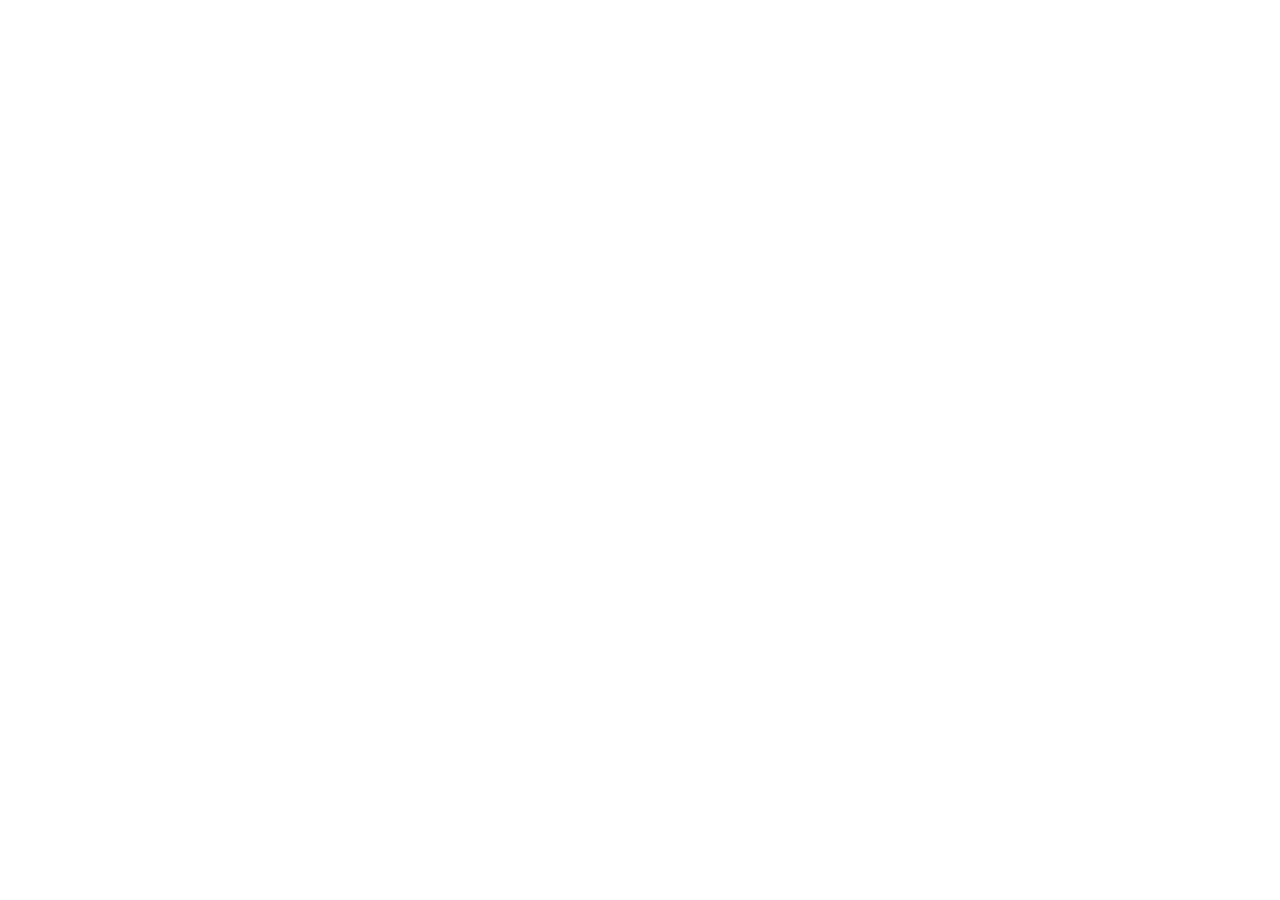
==== index.html @ d56c7a70 "new files added" ====
<!DOCTYPE html>
<html lang="en">
<head>
    <meta charset="UTF-8">
    <meta http-equiv="X-UA-Compatible" content="IE=edge">
    <meta name="viewport" content="width=device-width, initial-scale=1.0">
    <title>Document</title>
</head>
<body>
    <!-- <script src="index.js">
    </script> -->
    <script src="operators.js">
         
    </script>
</body>
</html>
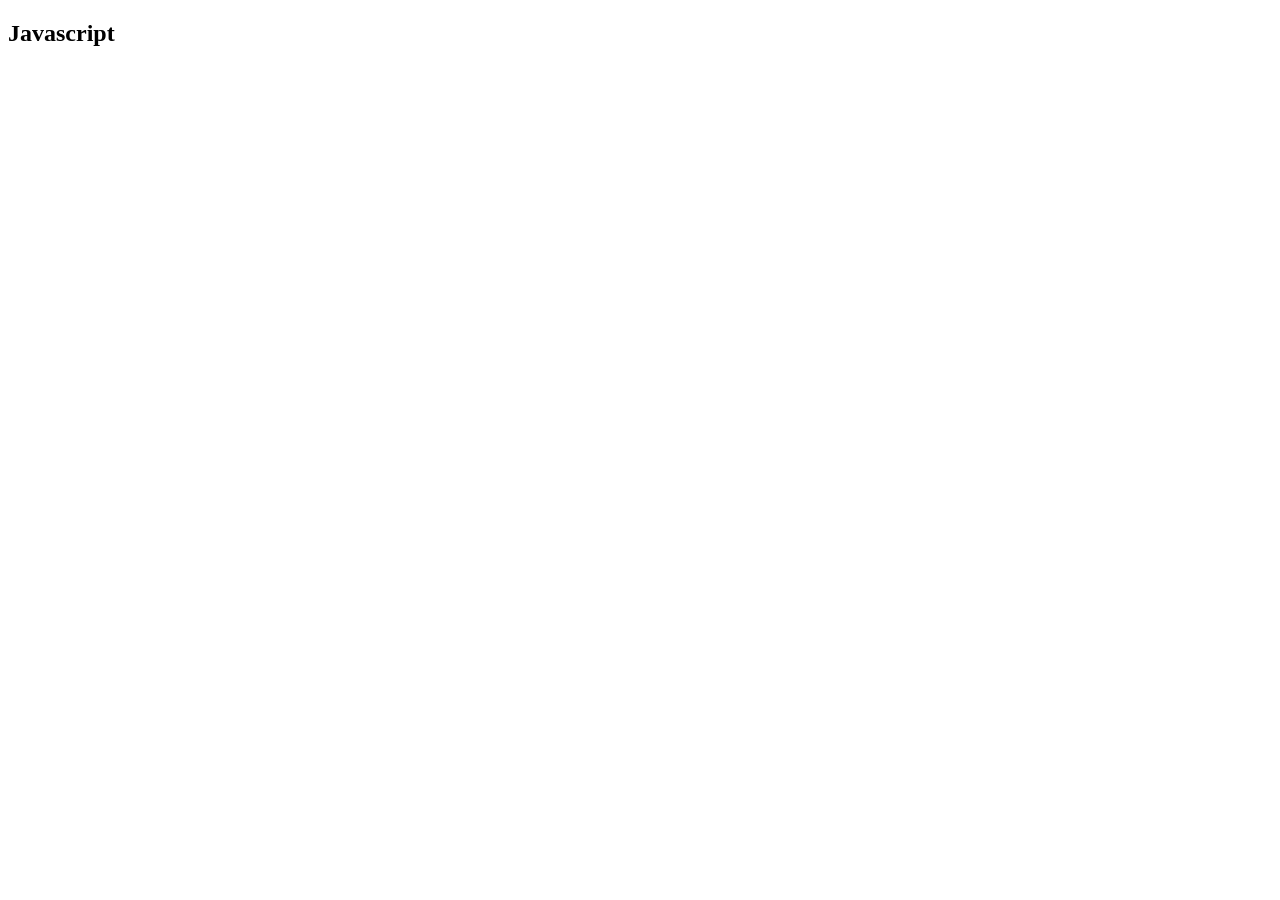
==== commit 1d5e03af: "added a new files" ====
--- a/index.html
+++ b/index.html
@@ -9,8 +9,11 @@
 <body>
     <!-- <script src="index.js">
     </script> -->
-    <script src="operators.js">
-         
-    </script>
+    <h2>Javascript</h2>
+    <!-- <script src="operators.js">
+     </script> -->
+    <!-- <script src="concat-template.js">
+    </script> -->
+    <script src="type-conversion.js"></script>
 </body>
 </html>
